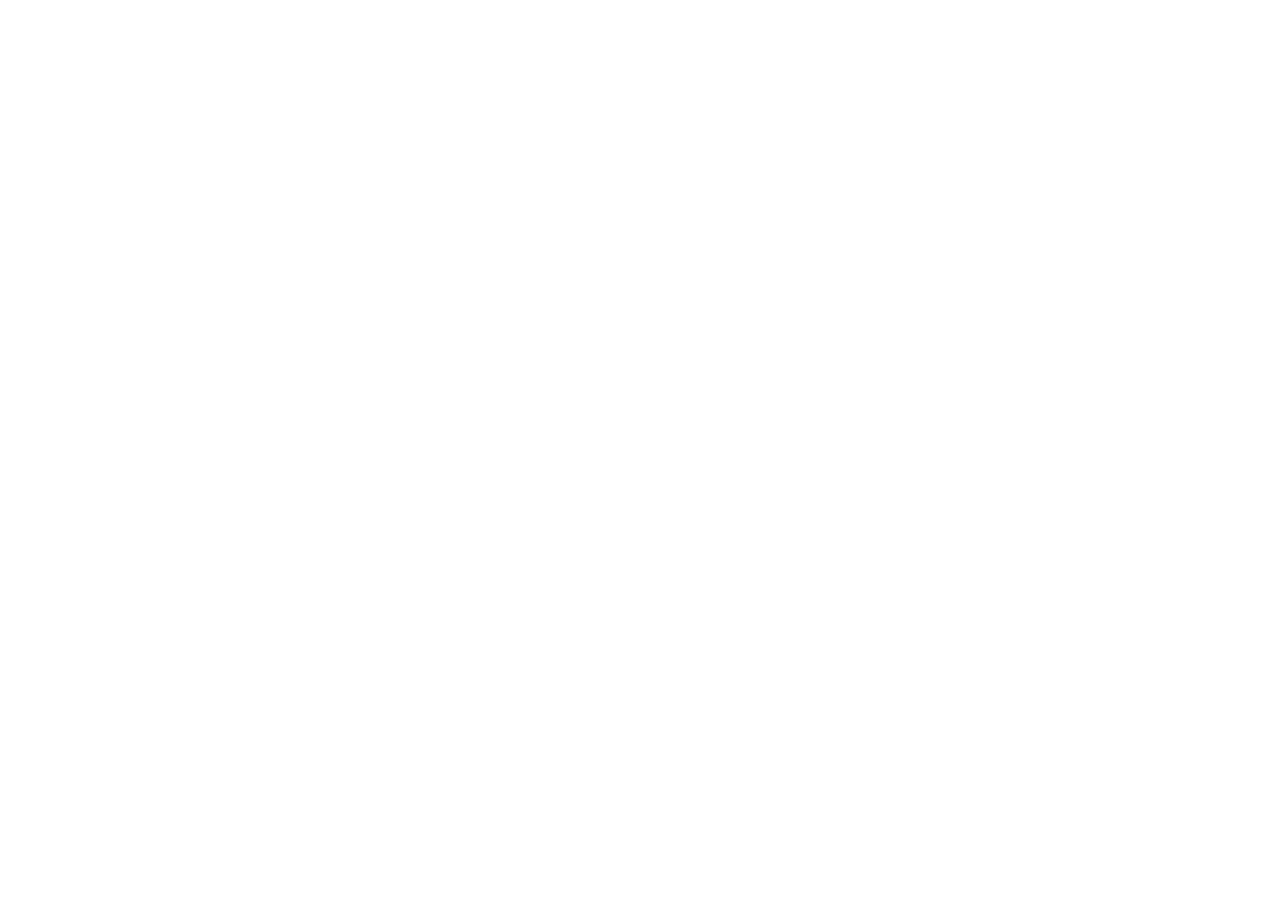
==== Forever mem/index.HTML @ 6ccb1d50 "Add files via upload" ====
<!DOCTYPE html>
<html lang="en">
  <head>
    <meta charset="UTF-8" />
    <meta http-equiv="X-UA-Compatible" content="IE=edge" />
    <meta name="viewport" content="width=device-width, initial-scale=1.0" />
    <title>Document</title>
  </head>
  <body></body>
</html>
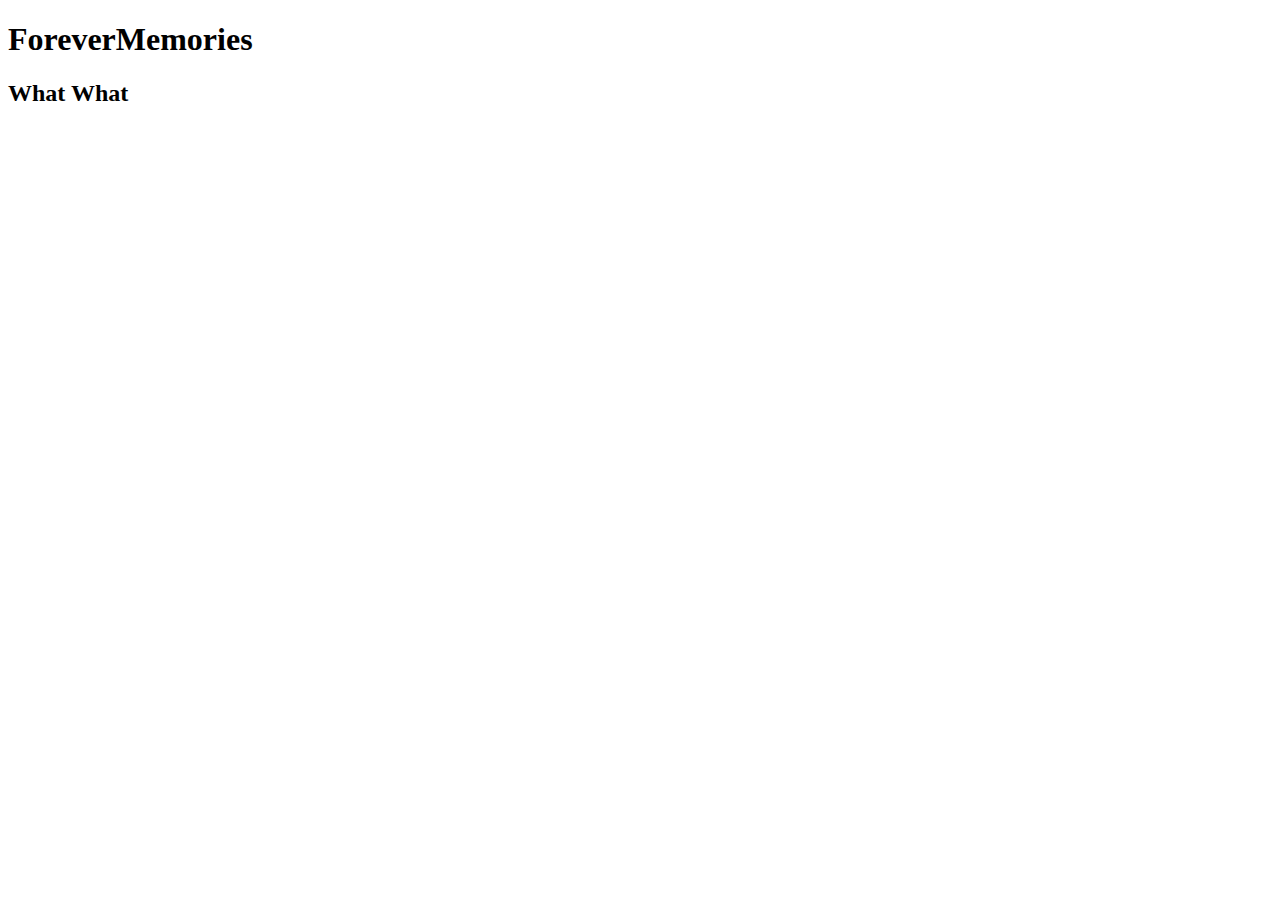
==== commit b6932a50: "Add files via upload" ====
--- a/Forever mem/index.HTML
+++ b/Forever mem/index.HTML
@@ -4,7 +4,17 @@
     <meta charset="UTF-8" />
     <meta http-equiv="X-UA-Compatible" content="IE=edge" />
     <meta name="viewport" content="width=device-width, initial-scale=1.0" />
-    <title>Document</title>
+    <title>ForeverMemories</title>
   </head>
-  <body></body>
+  <body>
+    <h1>ForeverMemories</h1>
+    <div>
+      <h2>What What</h2>
+    </div>
+    <script
+      src="https://cdn.jsdelivr.net/npm/bootstrap@5.1.3/dist/js/bootstrap.bundle.min.js"
+      integrity="sha384-ka7Sk0Gln4gmtz2MlQnikT1wXgYsOg+OMhuP+IlRH9sENBO0LRn5q+8nbTov4+1p"
+      crossorigin="anonymous"
+    ></script>
+  </body>
 </html>
